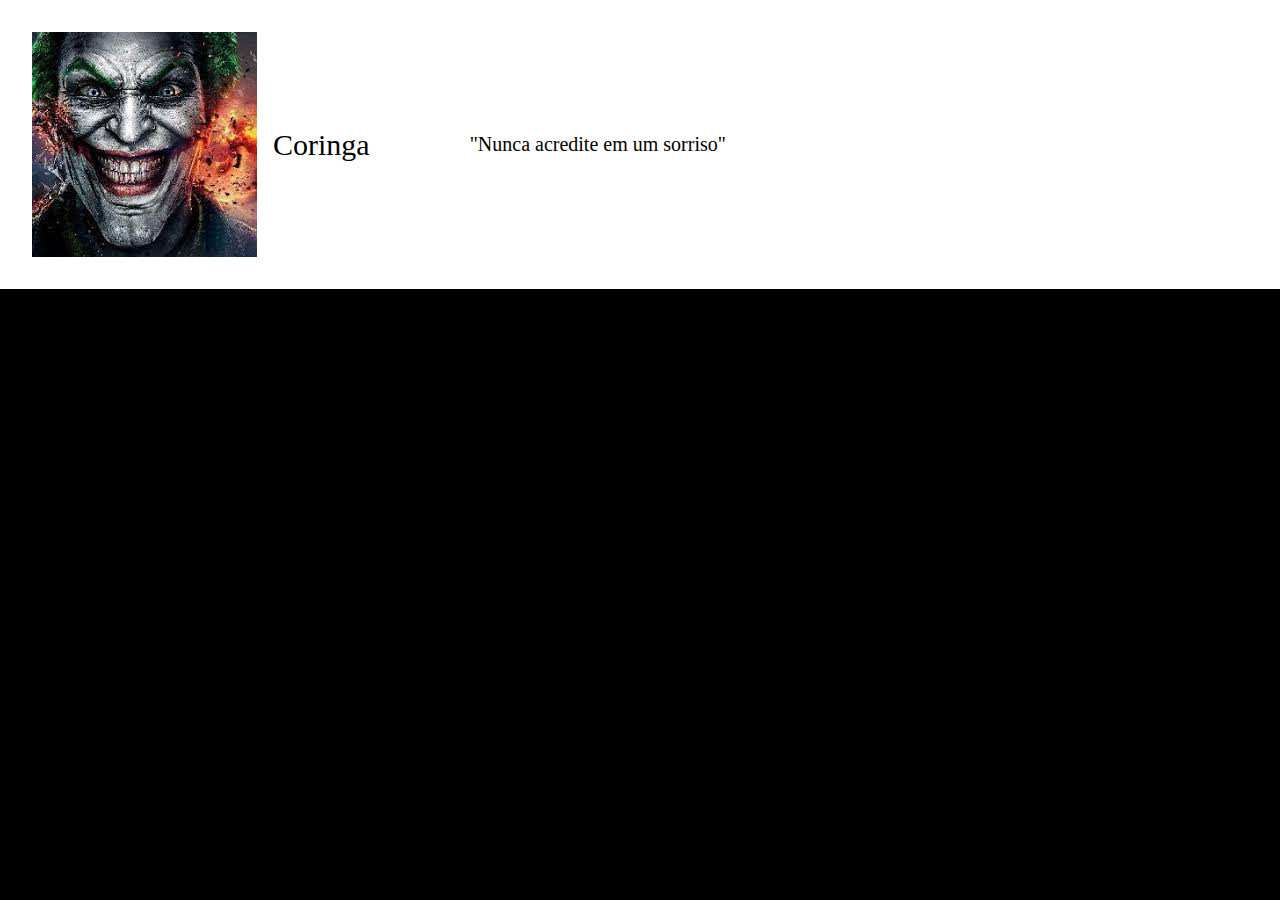
==== site_simples_joao Miguel/index.html @ 9436f98c "Add files via upload" ====
<!DOCTYPE html>
<html lang="pt-br">
<head>
<meta charset="UTF-8">
<meta name="viewport" content="width=device-width, initial-scale=1.0">
<link rel="stylesheet" href="styles.css">
<title>CORINGA</title>
</head>
<body>
<header class="cabecalho">
<div class="container">
<img class="container__imagem" src="img/coringa" alt="Logotipo">
<h1 class="container__titulo">

Coringa<b class="container__titulo--negrito"></b>
</h1>

<p class="container__frase">

"Nunca acredite em um sorriso"
</p>
</div>
</header>
</body>
---- site_simples_joao Miguel/styles.css ----
@import url(styles/header.css);
:root{
--cor-de-fundo: #000000;
--cor-cabecalho: #FFFFFF;
}
body{
background-color: var(--cor-de-fundo);
margin: 0;
}
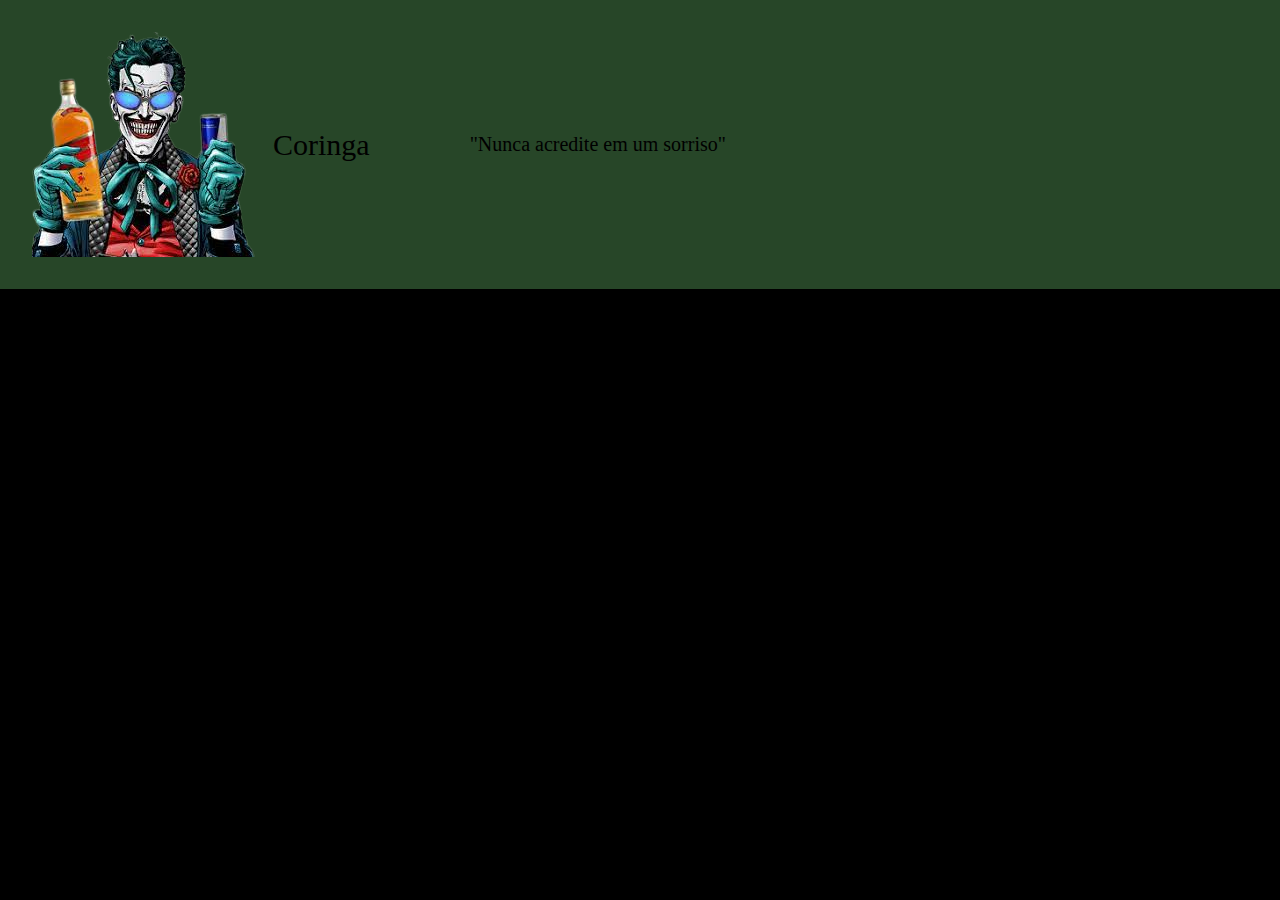
==== commit 1b669cdc: "Add files via upload" ====
--- a/site_simples_joao Miguel/index.html
+++ b/site_simples_joao Miguel/index.html
@@ -9,7 +9,7 @@
 <body>
 <header class="cabecalho">
 <div class="container">
-<img class="container__imagem" src="img/coringa" alt="Logotipo">
+<img class="container__imagem" src="img/coringa.png" alt="Logotipo">
 <h1 class="container__titulo">
 
 Coringa<b class="container__titulo--negrito"></b>
--- a/site_simples_joao Miguel/styles.css
+++ b/site_simples_joao Miguel/styles.css
@@ -1,7 +1,7 @@
 @import url(styles/header.css);
 :root{
 --cor-de-fundo: #000000;
---cor-cabecalho: #FFFFFF;
+--cor-cabecalho: #274628;
 }
 body{
 background-color: var(--cor-de-fundo);
